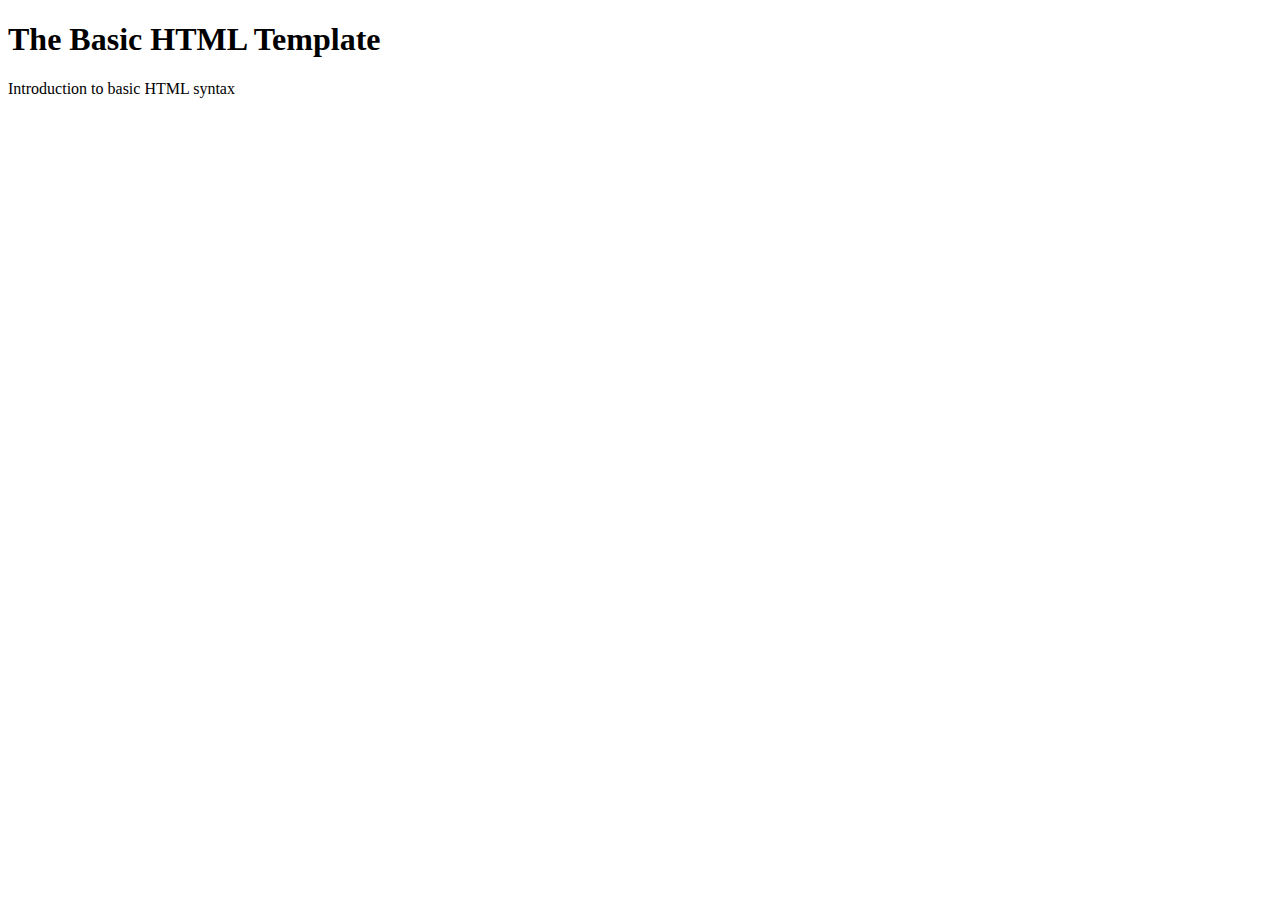
==== index.html @ 8aea3dbe "added code to file from video" ====
<!DOCTYPE html>
<html lang="en">
	<head>
		<title>Basic HTML</title>
		<meta charset="utf-8">
	</head>
	<body>
	
		<header>
			<h1>The Basic HTML Template</h1>
			<p>Introduction to basic HTML syntax</p>
		</header>
		
	</body>
</html>
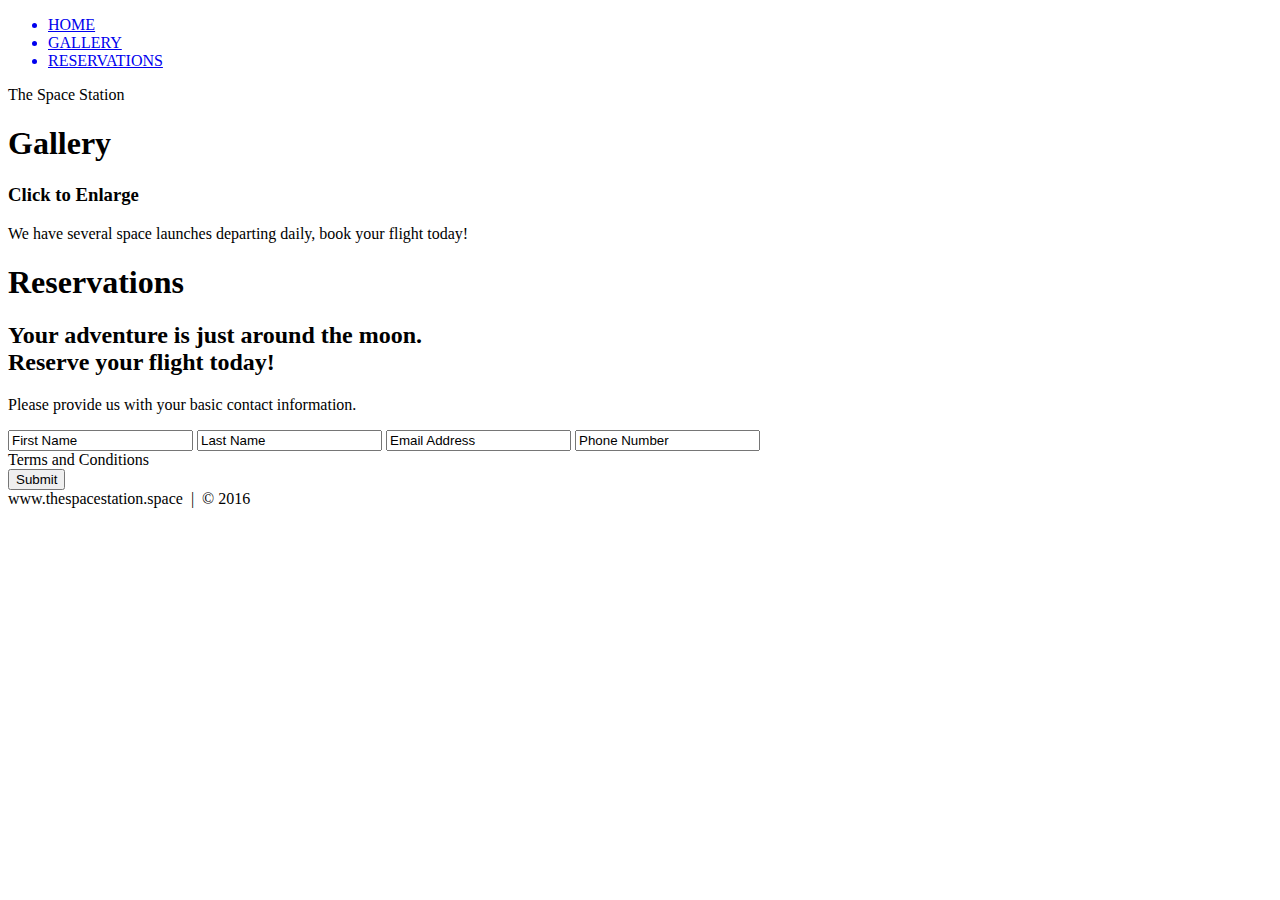
==== commit 0f147cda: "getting ready to stylize website" ====
--- a/index.html
+++ b/index.html
@@ -1,15 +1,89 @@
 <!DOCTYPE html>
 <html lang="en">
 	<head>
-		<title>Basic HTML</title>
+		<title>The Space Station | Resort</title>
 		<meta charset="utf-8">
 	</head>
 	<body>
 	
-		<header>
-			<h1>The Basic HTML Template</h1>
-			<p>Introduction to basic HTML syntax</p>
-		</header>
+		<!-- NAV -->
+		<div>
+			<div>
+				<ul>
+					<a href="#home" id="link"><li>HOME</li></a>
+					<a href="#gallery"><li>GALLERY</li></a>
+					<a href="#contact"><li>RESERVATIONS</li></a>
+				</uk>
+			</div>
+		</div>
+		<!-- END NAV -->
 		
+		<!-- HOME -->
+		<div id="home">
+			<div>
+				<span>The Space Station</span>
+			</div>
+		</div>
+		
+		<!-- END HOME -->
+		
+		<!-- GALLERY -->
+		<section>
+			<div id="gallery">
+				<h1>Gallery</h1>
+				<div>
+				
+				<!-- PHOTO CONTAINER 1 -->
+				<div>
+					<div>
+						<div>
+							<h3>Click to Enlarge</h3>
+							<p>We have several space launches departing daily, book your flight today!</p>
+						</div>
+					</div>
+				</div>
+				<!-- END PHOTO CONTAINER 1 -->
+			
+			</div>
+		</section>
+		<!-- END GALLERY -->
+		
+		<!-- RESERVATIONS -->
+		<section>
+			<div id="contact">
+				<div>
+					<h1>Reservations</h1>
+					<div>
+						<h2><span>Your adventure is just around the moon.</span>
+							<br /> Reserve your flight today!
+						</h2>
+						<p>
+							Please provide us with your basic contact information.
+						</p>
+						<div>
+							<form action="" method="post">
+								<input class="rsvp" type="text" value="First Name">
+								<input class="rsvp" type="text" value="Last Name">
+								<input class="rsvp" type="text" value="Email Address">
+								<input class="rsvp" type="text" value="Phone Number">
+								<div class="form-spacer">
+									<label class="terms">Terms and Conditions</label>
+								</div>
+								<div>
+									<input type="submit" value="Submit">
+								</div>
+							</form>
+						</div>
+					</div>
+				</div>
+			</div>
+		</section>
+		<!-- END RSVP -->
+		
+		<!-- FOOTER -->
+		<div>
+			www.thespacestation.space &nbsp;|&nbsp; &copy; 2016
+		</div>
+		<!-- END FOOTER -->
 	</body>
-</html>+</html>
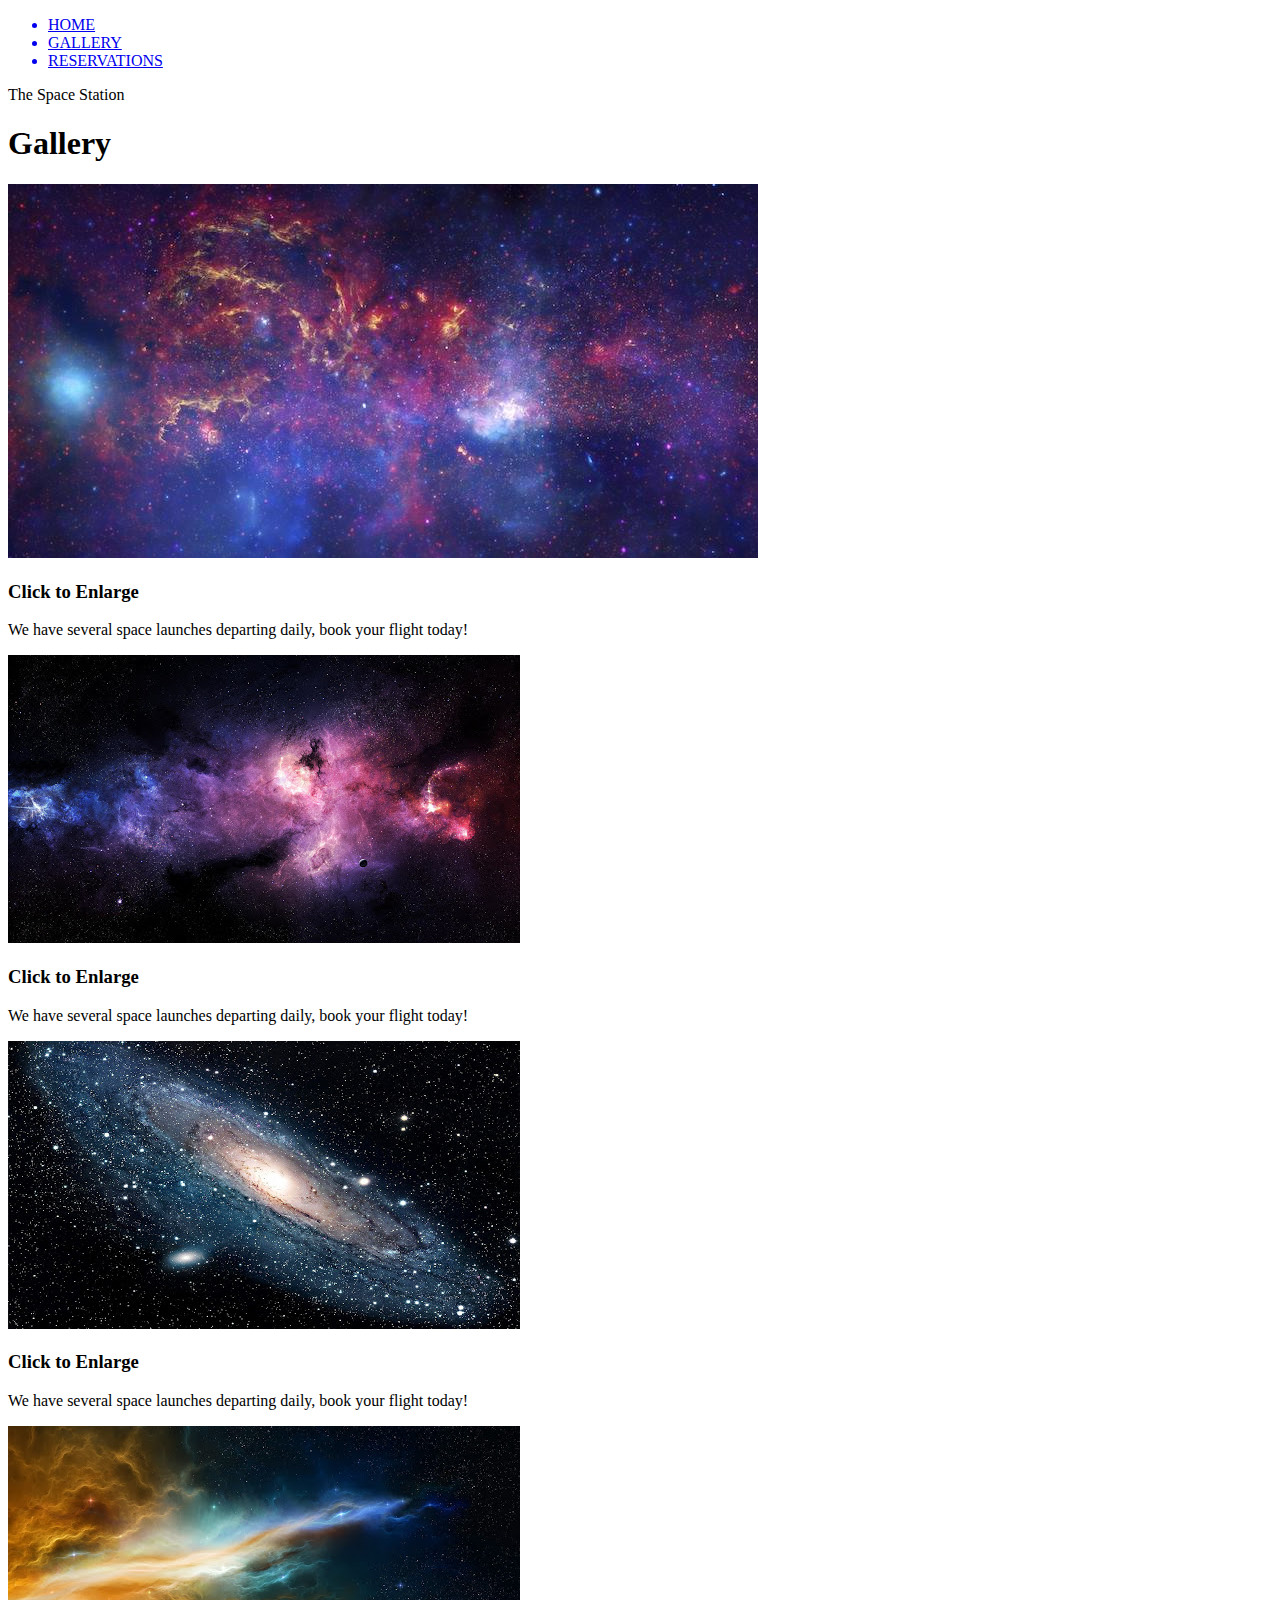
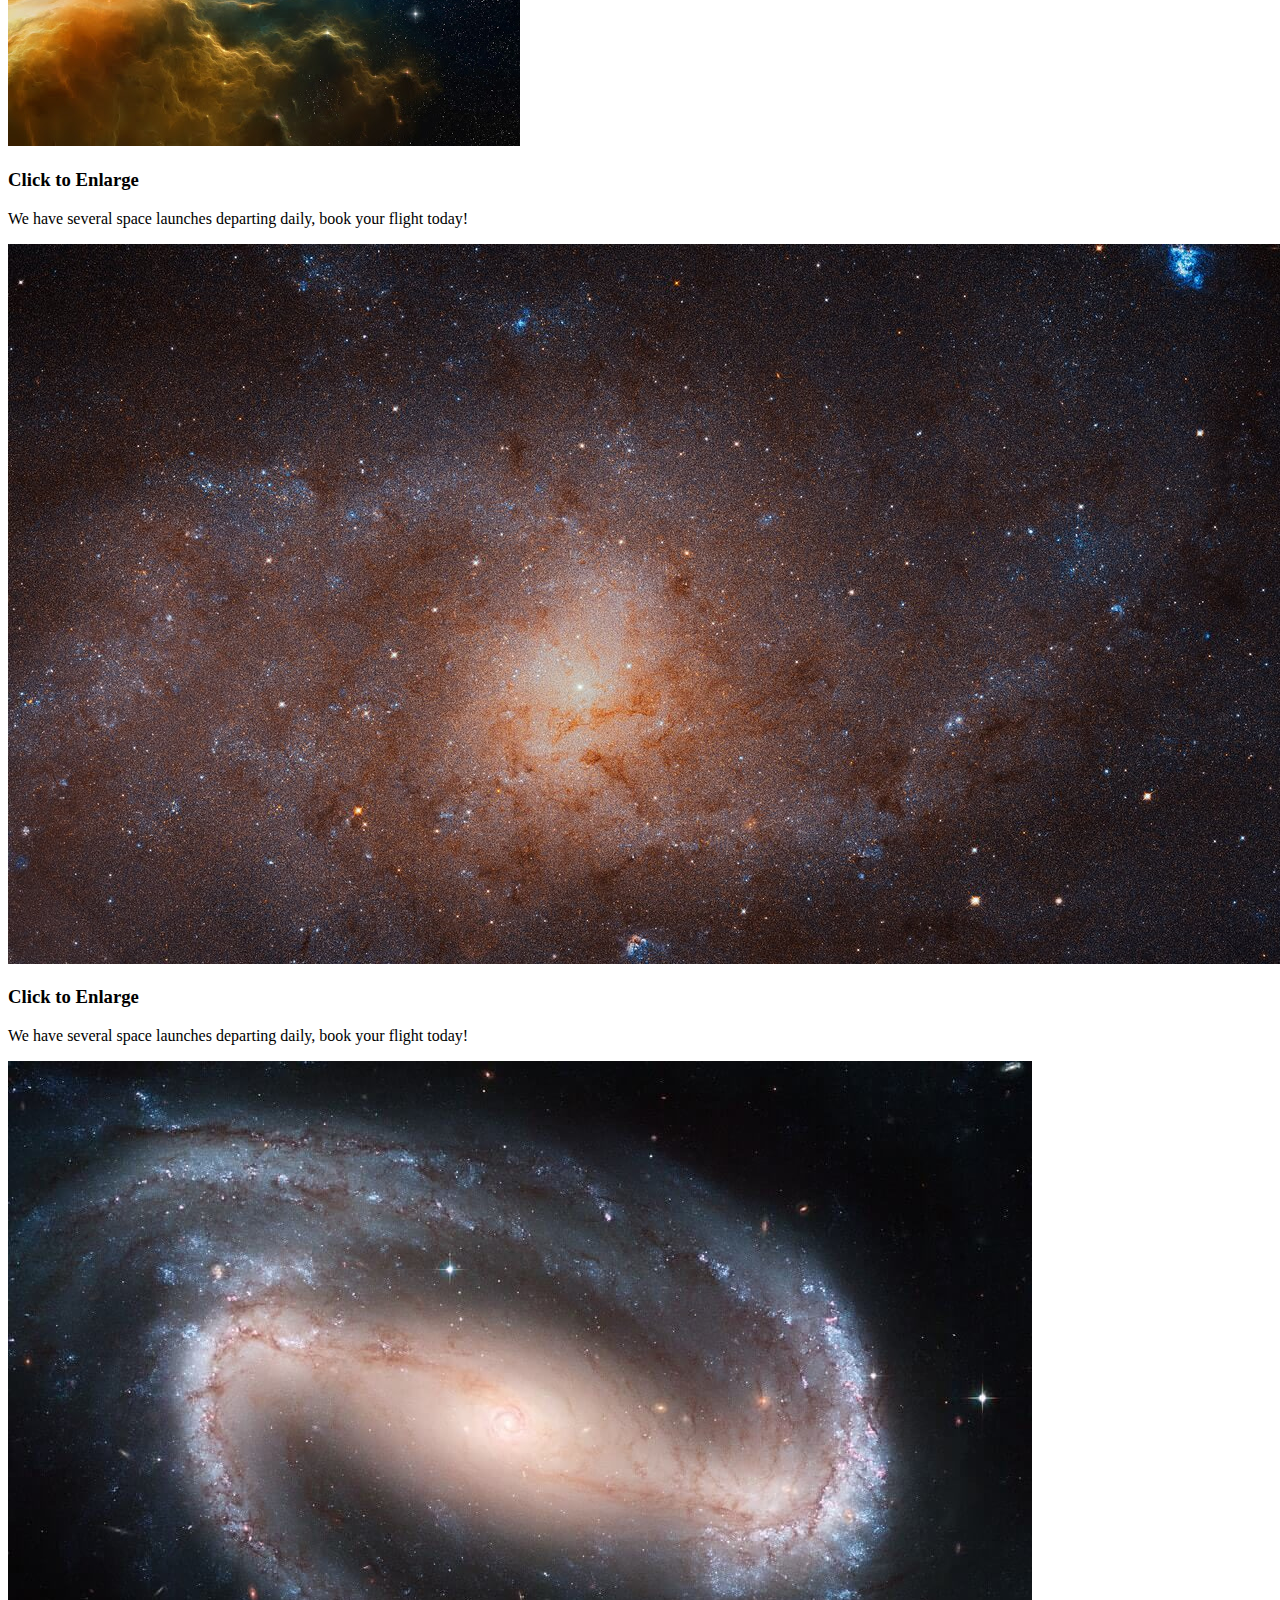
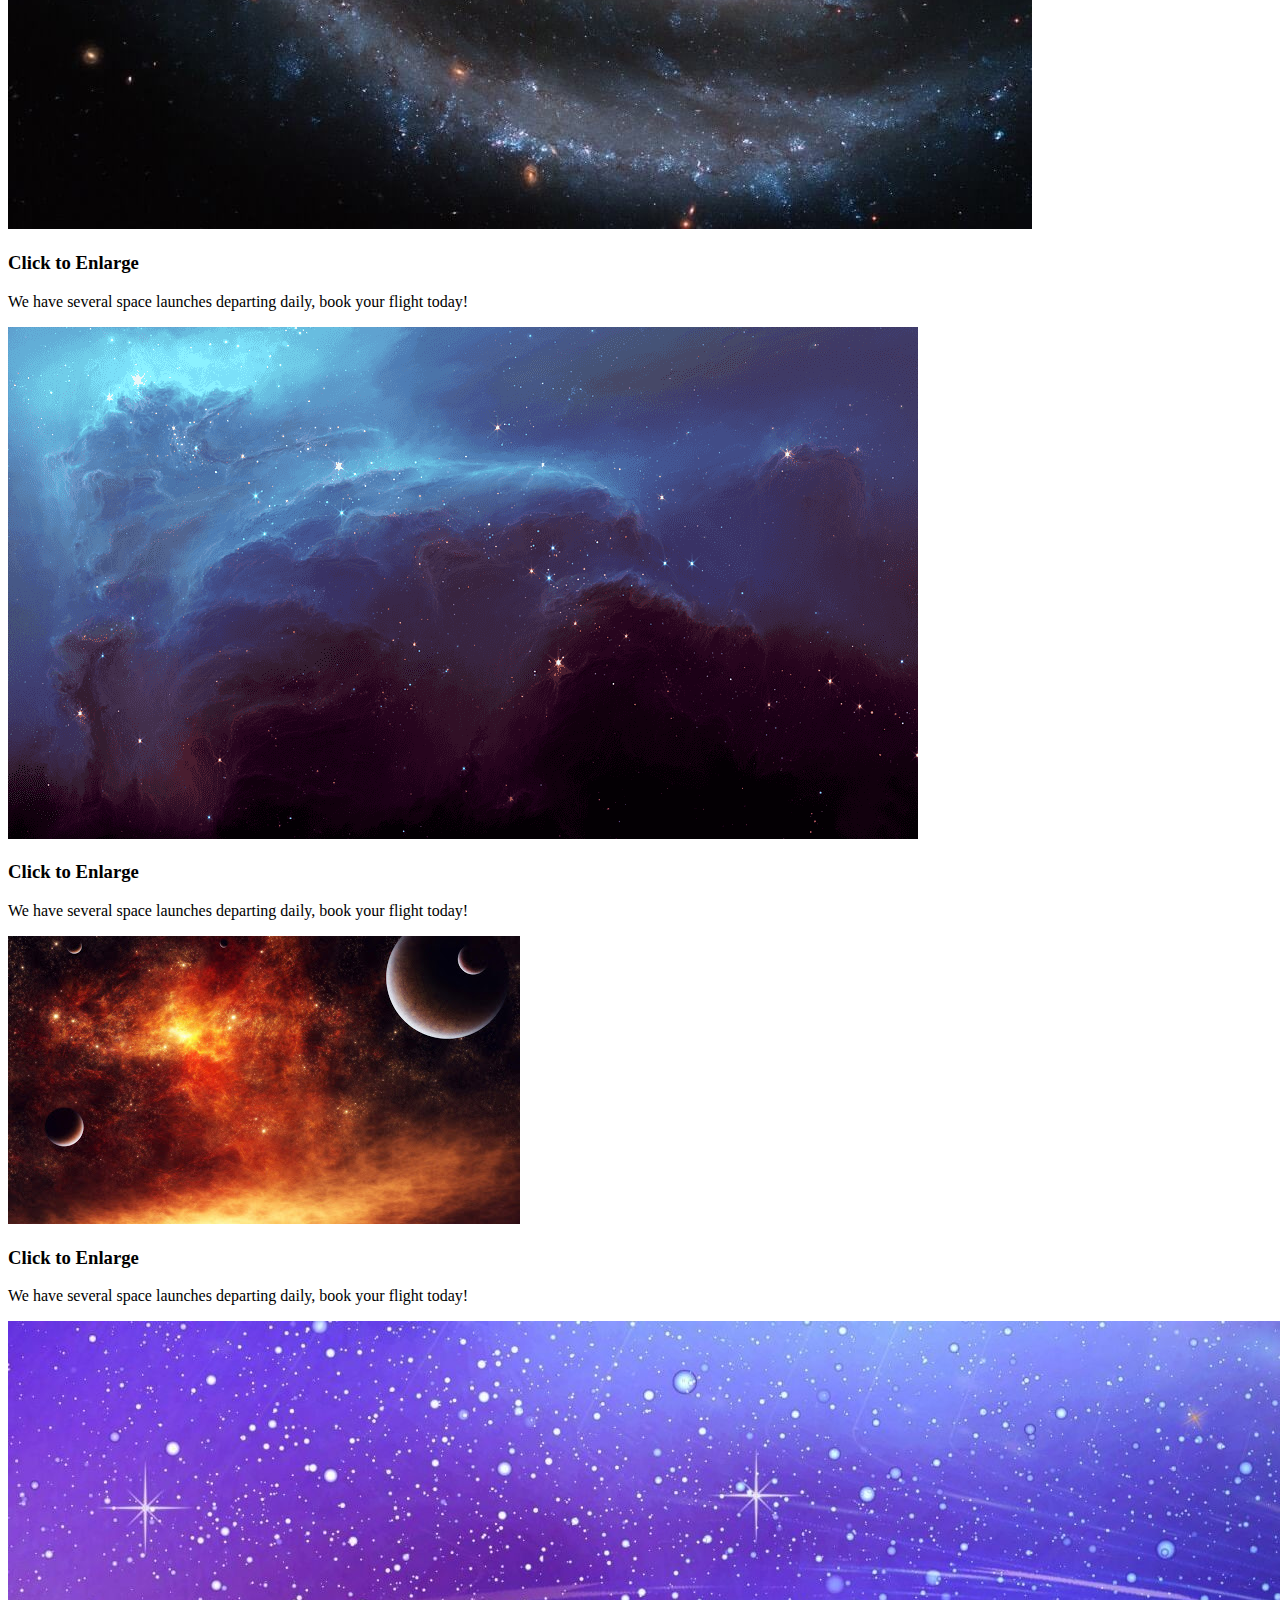
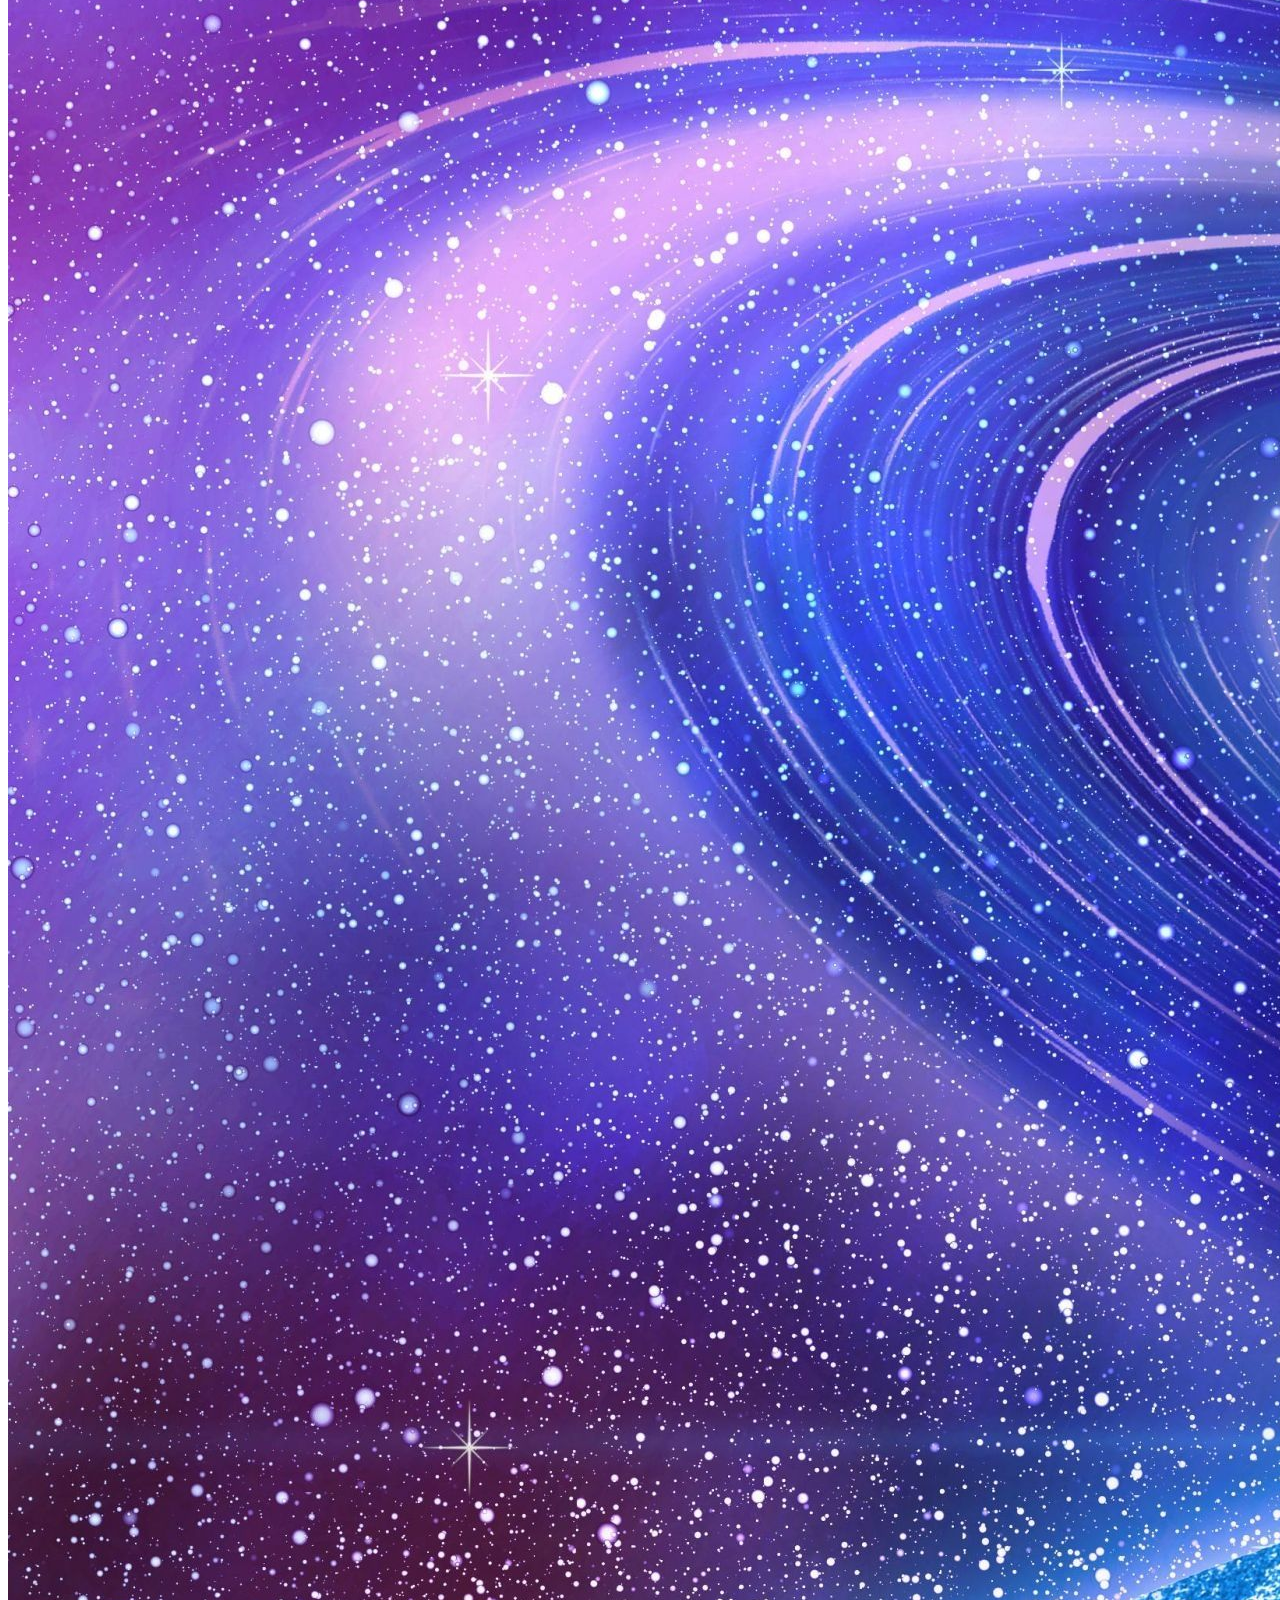
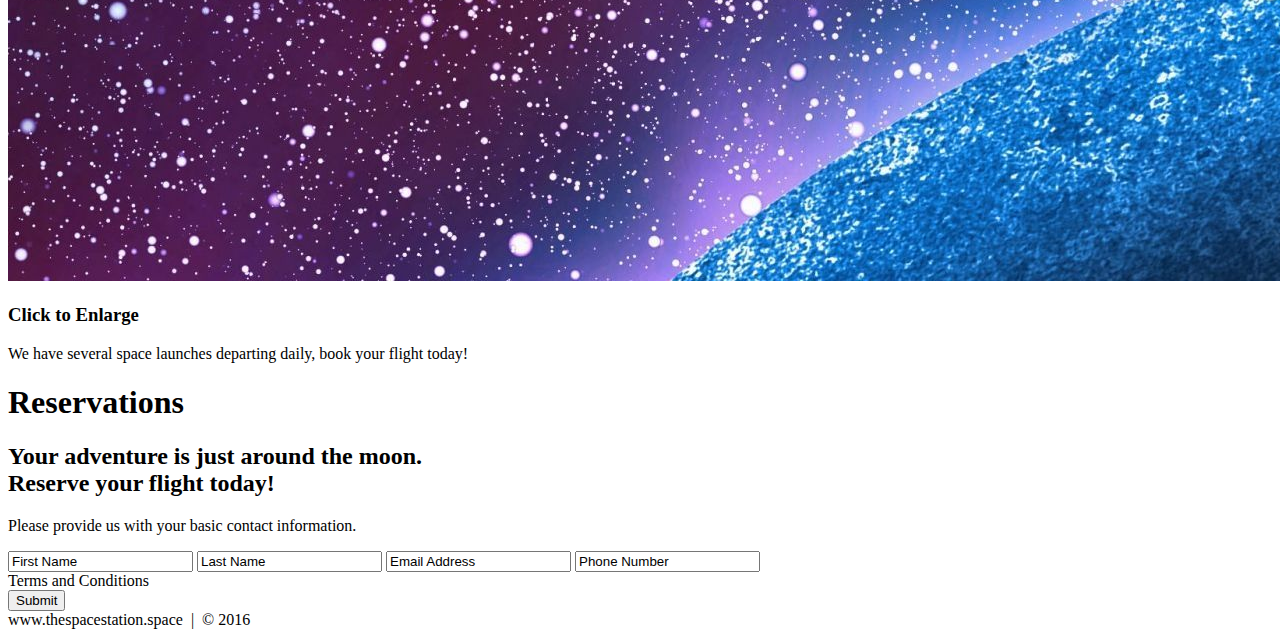
==== commit 3ee61967: "changed file extensions and then added them to index" ====
--- a/index.html
+++ b/index.html
@@ -36,6 +36,7 @@
 				<!-- PHOTO CONTAINER 1 -->
 				<div>
 					<div>
+						<img src="./images/thumb/thumbnail_1.png" alt="">
 						<div>
 							<h3>Click to Enlarge</h3>
 							<p>We have several space launches departing daily, book your flight today!</p>
@@ -44,6 +45,102 @@
 				</div>
 				<!-- END PHOTO CONTAINER 1 -->
 			
+				<!-- PHOTO CONTAINER 2 -->
+				<div>
+					<div>
+						<img src="./images/thumb/thumbnail_2.png" alt="">
+						<div>
+							<h3>Click to Enlarge</h3>
+							<p>We have several space launches departing daily, book your flight today!</p>
+						</div>
+					</div>
+				</div>
+				<!-- END PHOTO CONTAINER 2 -->
+				
+				<!-- PHOTO CONTAINER 3 -->
+				<div>
+					<div>
+						<img src="./images/thumb/thumbnail_3.png" alt="">
+						<div>
+							<h3>Click to Enlarge</h3>
+							<p>We have several space launches departing daily, book your flight today!</p>
+						</div>
+					</div>
+				</div>
+				<!-- END PHOTO CONTAINER 3 -->
+				
+				<!-- PHOTO CONTAINER 4 -->
+				<div>
+					<div>
+						<img src="./images/thumb/thumbnail_4.png" alt="">
+						<div>
+							<h3>Click to Enlarge</h3>
+							<p>We have several space launches departing daily, book your flight today!</p>
+						</div>
+					</div>
+				</div>
+				<!-- END PHOTO CONTAINER 4 -->
+			
+				<!-- PHOTO CONTAINER 5 -->
+				<div>
+					<div>
+						<img src="./images/thumb/thumbnail_5.png" alt="">
+						<div>
+							<h3>Click to Enlarge</h3>
+							<p>We have several space launches departing daily, book your flight today!</p>
+						</div>
+					</div>
+				</div>
+				<!-- END PHOTO CONTAINER 5 -->
+				
+				<!-- PHOTO CONTAINER 6 -->
+				<div>
+					<div>
+						<img src="./images/thumb/thumbnail_6.png" alt="">
+						<div>
+							<h3>Click to Enlarge</h3>
+							<p>We have several space launches departing daily, book your flight today!</p>
+						</div>
+					</div>
+				</div>
+				<!-- END PHOTO CONTAINER 6 -->
+				
+				<!-- PHOTO CONTAINER 7 -->
+				<div>
+					<div>
+						<img src="./images/thumb/thumbnail_7.png" alt="">
+						<div>
+							<h3>Click to Enlarge</h3>
+							<p>We have several space launches departing daily, book your flight today!</p>
+						</div>
+					</div>
+				</div>
+				<!-- END PHOTO CONTAINER 7 -->
+				
+				<!-- PHOTO CONTAINER 8 -->
+				<div>
+					<div>
+						<img src="./images/thumb/thumbnail_8.png" alt="">
+						<div>
+							<h3>Click to Enlarge</h3>
+							<p>We have several space launches departing daily, book your flight today!</p>
+						</div>
+					</div>
+				</div>
+				<!-- END PHOTO CONTAINER 8 -->
+				
+				<!-- PHOTO CONTAINER 9 -->
+				<div>
+					<div>
+						<img src="./images/thumb/thumbnail_9.png" alt="">
+						<div>
+							<h3>Click to Enlarge</h3>
+							<p>We have several space launches departing daily, book your flight today!</p>
+						</div>
+					</div>
+				</div>
+				<!-- END PHOTO CONTAINER 9 -->
+				
 			</div>
 		</section>
 		<!-- END GALLERY -->
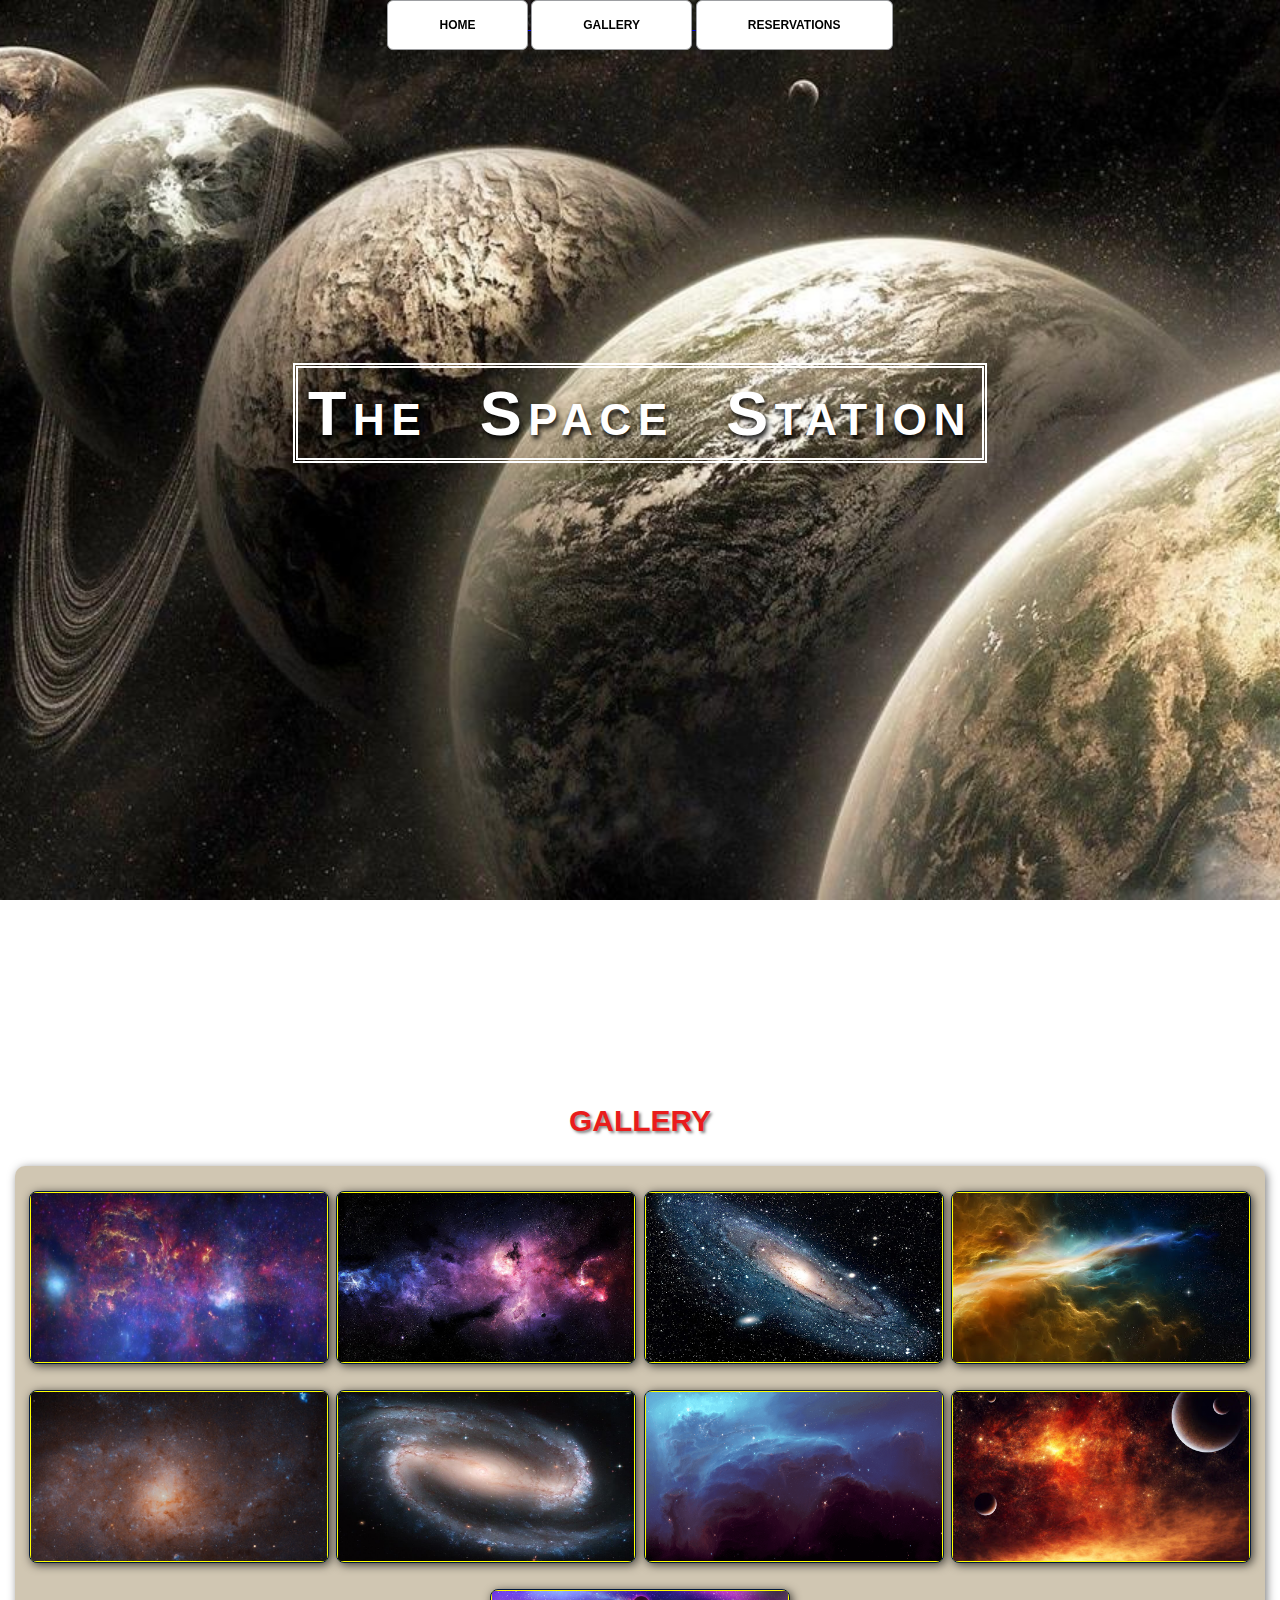
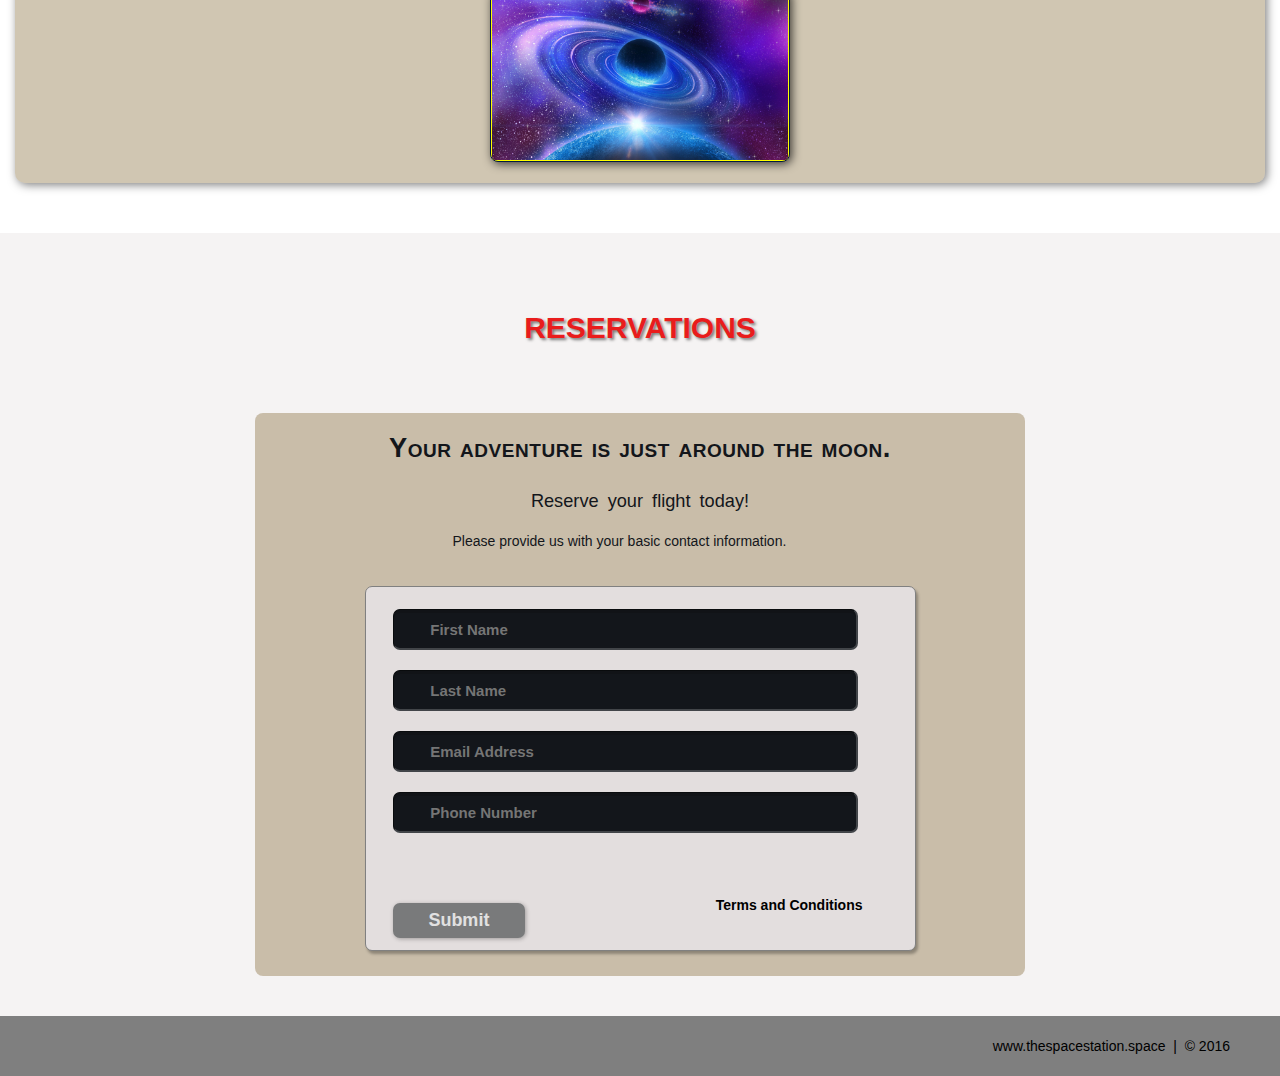
==== commit b22aac8a: "final v project" ====
--- a/index.html
+++ b/index.html
@@ -1,186 +1,203 @@
 <!DOCTYPE html>
 <html lang="en">
-	<head>
-		<title>The Space Station | Resort</title>
-		<meta charset="utf-8">
-	</head>
-	<body>
-	
-		<!-- NAV -->
-		<div>
-			<div>
-				<ul>
-					<a href="#home" id="link"><li>HOME</li></a>
-					<a href="#gallery"><li>GALLERY</li></a>
-					<a href="#contact"><li>RESERVATIONS</li></a>
-				</uk>
-			</div>
-		</div>
-		<!-- END NAV -->
-		
-		<!-- HOME -->
-		<div id="home">
-			<div>
-				<span>The Space Station</span>
-			</div>
-		</div>
-		
-		<!-- END HOME -->
-		
-		<!-- GALLERY -->
-		<section>
-			<div id="gallery">
-				<h1>Gallery</h1>
-				<div>
-				
-				<!-- PHOTO CONTAINER 1 -->
-				<div>
-					<div>
-						<img src="./images/thumb/thumbnail_1.png" alt="">
-						<div>
-							<h3>Click to Enlarge</h3>
-							<p>We have several space launches departing daily, book your flight today!</p>
-						</div>
-					</div>
-				</div>
-				<!-- END PHOTO CONTAINER 1 -->
-			
-				<!-- PHOTO CONTAINER 2 -->
-				<div>
-					<div>
-						<img src="./images/thumb/thumbnail_2.png" alt="">
-						<div>
-							<h3>Click to Enlarge</h3>
-							<p>We have several space launches departing daily, book your flight today!</p>
-						</div>
-					</div>
-				</div>
-				<!-- END PHOTO CONTAINER 2 -->
-				
-				<!-- PHOTO CONTAINER 3 -->
-				<div>
-					<div>
-						<img src="./images/thumb/thumbnail_3.png" alt="">
-						<div>
-							<h3>Click to Enlarge</h3>
-							<p>We have several space launches departing daily, book your flight today!</p>
-						</div>
-					</div>
-				</div>
-				<!-- END PHOTO CONTAINER 3 -->
-				
-				<!-- PHOTO CONTAINER 4 -->
-				<div>
-					<div>
-						<img src="./images/thumb/thumbnail_4.png" alt="">
-						<div>
-							<h3>Click to Enlarge</h3>
-							<p>We have several space launches departing daily, book your flight today!</p>
-						</div>
-					</div>
-				</div>
-				<!-- END PHOTO CONTAINER 4 -->
-			
-				<!-- PHOTO CONTAINER 5 -->
-				<div>
-					<div>
-						<img src="./images/thumb/thumbnail_5.png" alt="">
-						<div>
-							<h3>Click to Enlarge</h3>
-							<p>We have several space launches departing daily, book your flight today!</p>
-						</div>
-					</div>
-				</div>
-				<!-- END PHOTO CONTAINER 5 -->
-				
-				<!-- PHOTO CONTAINER 6 -->
-				<div>
-					<div>
-						<img src="./images/thumb/thumbnail_6.png" alt="">
-						<div>
-							<h3>Click to Enlarge</h3>
-							<p>We have several space launches departing daily, book your flight today!</p>
-						</div>
-					</div>
-				</div>
-				<!-- END PHOTO CONTAINER 6 -->
-				
-				<!-- PHOTO CONTAINER 7 -->
-				<div>
-					<div>
-						<img src="./images/thumb/thumbnail_7.png" alt="">
-						<div>
-							<h3>Click to Enlarge</h3>
-							<p>We have several space launches departing daily, book your flight today!</p>
-						</div>
-					</div>
-				</div>
-				<!-- END PHOTO CONTAINER 7 -->
-				
-				<!-- PHOTO CONTAINER 8 -->
-				<div>
-					<div>
-						<img src="./images/thumb/thumbnail_8.png" alt="">
-						<div>
-							<h3>Click to Enlarge</h3>
-							<p>We have several space launches departing daily, book your flight today!</p>
-						</div>
-					</div>
-				</div>
-				<!-- END PHOTO CONTAINER 8 -->
-				
-				<!-- PHOTO CONTAINER 9 -->
-				<div>
-					<div>
-						<img src="./images/thumb/thumbnail_9.png" alt="">
-						<div>
-							<h3>Click to Enlarge</h3>
-							<p>We have several space launches departing daily, book your flight today!</p>
-						</div>
-					</div>
-				</div>
-				<!-- END PHOTO CONTAINER 9 -->
-				
-			</div>
-		</section>
-		<!-- END GALLERY -->
-		
-		<!-- RESERVATIONS -->
-		<section>
-			<div id="contact">
-				<div>
-					<h1>Reservations</h1>
-					<div>
-						<h2><span>Your adventure is just around the moon.</span>
-							<br /> Reserve your flight today!
-						</h2>
-						<p>
-							Please provide us with your basic contact information.
-						</p>
-						<div>
-							<form action="" method="post">
-								<input class="rsvp" type="text" value="First Name">
-								<input class="rsvp" type="text" value="Last Name">
-								<input class="rsvp" type="text" value="Email Address">
-								<input class="rsvp" type="text" value="Phone Number">
-								<div class="form-spacer">
-									<label class="terms">Terms and Conditions</label>
-								</div>
-								<div>
-									<input type="submit" value="Submit">
-								</div>
-							</form>
-						</div>
-					</div>
-				</div>
-			</div>
-		</section>
-		<!-- END RSVP -->
-		
-		<!-- FOOTER -->
-		<div>
-			www.thespacestation.space &nbsp;|&nbsp; &copy; 2016
-		</div>
-		<!-- END FOOTER -->
-	</body>
-</html>
+
+<head>
+    <title>The Space Station | Resort</title>
+    <meta charset="utf-8">
+    <link rel="stylesheet" href="./css/shared.css">
+    <link rel="stylesheet" href="./css/animations.css">
+</head>
+
+<body>
+
+    <!--NAV-->
+    <div class="wrap">
+        <div class="menu-container">
+            <ul class="menu">
+                <a href="#home">
+                    <li>HOME</li>
+                </a>
+                <a href="#gallery">
+                    <li>GALLERY</li>
+                </a>
+                <a href="#contact">
+                    <li>RESERVATIONS</li>
+                </a>
+            </ul>
+        </div>
+    </div>
+    <!--END NAV-->
+
+    <!--HOME-->
+    <div id="home">
+        <div class="conatiner">
+            <div class="text-center">
+                <span class="head-main">
+					The Space Station
+				</span>
+            </div>
+        </div>
+    </div>
+    <!--END HOME-->
+
+    <!--GALLERY-->
+    <section id="gallery">
+        <div class="container">
+            <h1>GALLERY</h1>
+            <div class="flex-container">
+
+                <!--PHOTO CONTAINER 1-->
+                <div class="photo-container">
+                    <div class="photo">
+                        <img src="./images/thumb/thumbnail_1.png" alt="">
+                        <div class="photo-overlay">
+                            <h3>Click to enlarge</h3>
+                            <p>We have serveral space launches departing daily, book your flight today!</p>
+                        </div>
+                    </div>
+                </div>
+                <!--END PHOTO CONTAINER 1-->
+
+                <!--PHOTO CONTAINER 2-->
+                <div class="photo-container">
+                    <div class="photo">
+                        <img src="./images/thumb/thumbnail_2.png" alt="">
+                        <div class="photo-overlay">
+                            <h3>Click to enlarge</h3>
+                            <p>We have serveral space launches departing daily, book your flight today!</p>
+                        </div>
+                    </div>
+                </div>
+                <!--END PHOTO CONTAINER 2-->
+
+                <!--PHOTO CONTAINER 3-->
+                <div class="photo-container">
+                    <div class="photo">
+                        <img src="./images/thumb/thumbnail_3.png" alt="">
+                        <div class="photo-overlay">
+                            <h3>Click to enlarge</h3>
+                            <p>We have serveral space launches departing daily, book your flight today!</p>
+                        </div>
+                    </div>
+                </div>
+                <!--END PHOTO CONTAINER 3-->
+
+                <!--PHOTO CONTAINER 4-->
+                <div class="photo-container">
+                    <div class="photo">
+                        <img src="./images/thumb/thumbnail_4.png" alt="">
+                        <div class="photo-overlay">
+                            <h3>Click to enlarge</h3>
+                            <p>We have serveral space launches departing daily, book your flight today!</p>
+                        </div>
+                    </div>
+                </div>
+                <!--END PHOTO CONTAINER 4-->
+
+                <!--PHOTO CONTAINER 5-->
+                <div class="photo-container">
+                    <div class="photo">
+                        <img src="./images/thumb/thumbnail_5.png" alt="">
+                        <div class="photo-overlay">
+                            <h3>Click to enlarge</h3>
+                            <p>We have serveral space launches departing daily, book your flight today!</p>
+                        </div>
+                    </div>
+                </div>
+                <!--END PHOTO CONTAINER 5-->
+
+                <!--PHOTO CONTAINER 6-->
+                <div class="photo-container">
+                    <div class="photo">
+                        <img src="./images/thumb/thumbnail_6.png" alt="">
+                        <div class="photo-overlay">
+                            <h3>Click to enlarge</h3>
+                            <p>We have serveral space launches departing daily, book your flight today!</p>
+                        </div>
+                    </div>
+                </div>
+                <!--END PHOTO CONTAINER 6-->
+
+                <!--PHOTO CONTAINER 7-->
+                <div class="photo-container">
+                    <div class="photo">
+                        <img src="./images/thumb/thumbnail_7.png" alt="">
+                        <div class="photo-overlay">
+                            <h3>Click to enlarge</h3>
+                            <p>We have serveral space launches departing daily, book your flight today!</p>
+                        </div>
+                    </div>
+                </div>
+                <!--END PHOTO CONTAINER 7-->
+
+                <!--PHOTO CONTAINER 8-->
+                <div class="photo-container">
+                    <div class="photo">
+                        <img src="./images/thumb/thumbnail_8.png" alt="">
+                        <div class="photo-overlay">
+                            <h3>Click to enlarge</h3>
+                            <p>We have serveral space launches departing daily, book your flight today!</p>
+                        </div>
+                    </div>
+                </div>
+                <!--END PHOTO CONTAINER 8-->
+
+                <!--PHOTO CONTAINER 9-->
+                <div class="photo-container">
+                    <div class="photo">
+                        <img src="./images/thumb/thumbnail_9.png" alt="">
+                        <div class="photo-overlay">
+                            <h3>Click to enlarge</h3>
+                            <p>We have serveral space launches departing daily, book your flight today!</p>
+                        </div>
+                    </div>
+                </div>
+                <!--END PHOTO CONTAINER 9-->
+
+            </div>
+        </div>
+    </section>
+    <!--END GALLERY-->
+
+    <!--RSVP-->
+    <section id="contact">
+        <div class="container">
+            <div class="heading-padding">
+                <h1 class="heading-padding">Reservations</h1>
+                <div class="reservation">
+                    <h2><span>Your adventure is just around the moon.</span>
+                        <br/>Reserve your flight today!
+                    </h2>
+                    <p class="rsvp-text">
+                        Please provide us with your basic contact information.
+                    </p>
+                    <div class="form-rsvp">
+                        <form action="" method="post">
+                            <input class="rsvp" type="text" value="" placeholder="First Name">
+                            <input class="rsvp" type="text" value="" placeholder="Last Name">
+                            <input class="rsvp" type="text" value="" placeholder="Email Address">
+                            <input class="rsvp" type="text" value="" placeholder="Phone Number">
+                            <div class="form-spacer">
+                                <label class="terms">Terms and Conditions</label>
+                            </div>
+                            <div class="submit">
+                                <input type="submit" value="Submit">
+                            </div>
+                        </form>
+                    </div>
+                </div>
+
+            </div>
+        </div>
+    </section>
+    <!--END RSVP-->
+
+    <!--FOOTER-->
+    <footer id="footer">
+        www.thespacestation.space &nbsp;|&nbsp; &copy; 2016
+    </footer>
+    <!--END FOOTER-->
+
+</body>
+
+</html>--- a/css/shared.css
+++ b/css/shared.css
@@ -0,0 +1,383 @@
+/*=========================================================
+    generic styles
+========================================================*/
+
+html {
+    font-family: sans-serif;
+    font-size: 62.5%;
+    -webkit-tap-highlight-color: rgba(0, 0, 0, 0);
+    -ms-text-size-adjust: 100%;
+}
+
+body {
+    font-size: 14px;
+    margin: 0;
+    font-family: "Helvetica Neue", Arial, Helvetica, sans-serif;
+    line-height: 1.42857143;
+    color: #333;
+    background-color: #fff;
+}
+
+footer,
+nav {
+    display: block;
+}
+
+h1,
+h2,
+h3,
+h4,
+h5,
+h6 {
+    font-family: 'Open Sans', sans-serif;
+}
+
+h1 {
+    line-height: 50px;
+    font-weight: 900;
+    font-size: 30px;
+    text-transform: uppercase;
+    text-align: center;
+    color: #e91c1c;
+    text-shadow: 2px 2px 3px rgba(0, 0, 0, 0.5);
+}
+
+h1::after {
+    /*this is the underline*/
+    display: black;
+    content: "";
+    height: 2px;
+    width: 150px;
+    background: #E91C1C;
+}
+
+h2 {
+    line-height: 50px;
+    color: #e91c1c;
+}
+
+h3 {
+    line-height: 30px;
+    padding-bottom: 20px;
+}
+
+h4 {
+    padding-top: 25px;
+    line-height: 40px;
+    padding-bottom: 0px;
+    font-size: 22px;
+    font-weight: 900;
+}
+
+p {
+    font-weight: 300;
+    line-height: 30px;
+    padding-bottom: 15px;
+}
+
+.text-center {
+    text-align: center;
+}
+
+.heading-padding {
+    padding-bottom: 40px;
+}
+
+section {
+    padding-top: 50px;
+    margin-top: 50px;
+}
+
+.navbar {
+    height: 105px;
+    max-height: 15px;
+    display: block;
+}
+
+.container {
+    padding-right: 15px;
+    padding-left: 15px;
+    margin-right: auto;
+    margin-left: auto;
+}
+
+.container-fluid {
+    padding-right: 15px;
+    padding-left: 15px;
+    margin-right: auto;
+    margin-left: auto;
+}
+
+.row {
+    margin-right: -15px;
+    margin-left: -15px;
+}
+
+.clearfix:after,
+.container:after,
+.navbar:after {
+    clear: both;
+    display: table;
+    content: "";
+}
+
+.wrap {
+    height: 100%;
+    width: 100%;
+    position: absolute;
+    /* this ensures that the images cannot
+    render outside of their container
+    without forcing any scrollbars */
+    overflow: hidden;
+    top: 0;
+    left: 0;
+    text-align: center;
+}
+
+.menu-container {
+    max-height: 340px;
+    margin: 0% auto;
+    content: "";
+    /* top: 0;
+    left: 0; */
+    /* position: absolute */
+    /*to the top of the screen*/
+    width: 100%;
+    position: fixed;
+    z-index: 100;
+    /* background-color: rgba(255, 255, 255, 0.5);*/
+}
+
+
+/* HOME SECTION STYLES */
+
+#home {
+    background: url(../images/planets.jpg) no-repeat 50% 50%;
+    background-attachment: fixed;
+    -webkit-background-size: cover;
+    -o-background-size: cover;
+    background-size: cover;
+    width: 100%;
+    display: block;
+    height: auto;
+    padding-top: 350px;
+    /*this is spacer before the main title logo*/
+    padding-bottom: 500px;
+    /*this is spacer after the main title logo*/
+    color: #fff;
+}
+
+.head-main {
+    text-shadow: 2px 4px 5px rgba(0, 0, 0, 0.9);
+    font-variant: small-caps;
+    color: #fff;
+    letter-spacing: 5pt;
+    word-spacing: 21pt;
+    font-size: 4.5em;
+    text-align: left;
+    font-family: impact, sans-serif;
+    line-height: 2;
+    font-weight: 900;
+    border: 5px double #fff;
+    padding: 10px;
+}
+
+.head-sub-main {
+    font-size: 23px;
+    font-weight: 500;
+    padding: 50px 20px 10px 20px;
+    text-transform: uppercase;
+}
+
+.head-last {
+    font-size: 18px;
+    font-weight: 900;
+    padding: 5px 20px 20px 20px;
+    border: 1px dotted #fff;
+    padding: 5px;
+}
+
+
+/*contact styles */
+
+.flex-container {
+    display: -webkit-flex;
+    display: flex;
+    flex-wrap: wrap;
+    padding: 10px;
+    border-radius: 10px;
+    margin: 0px auto;
+    background-color: rgba(100, 65, 0, .3);
+    box-shadow: 2px 2px 10px 0 rgba(0, 0, 0, 0.5);
+}
+
+#contact {
+    background-color: #f5f3f3;
+}
+
+.reservation {
+    width: 60%;
+    padding: 10px;
+    border-radius: 8px;
+    margin: 0px auto;
+    background-color: rgba(100, 65, 0, .3);
+    box-shadow: -1px -1px 1px - rgba(0, 0, 0, 0.1), 1px 2px 10px 0 rgba(0, 0, 0, 0.5);
+}
+
+.reservation h2 {
+    width: 70%;
+    text-align: center;
+    margin: 0 auto;
+    color: #13161b;
+    font-weight: 500;
+    font-size: 1.3em;
+    letter-spacing: 0pt;
+    word-spacing: 3pt;
+}
+
+.reservation h2 span {
+    width: 70%;
+    text-align: center;
+    margin: 0 auto;
+    color: #13161b;
+    font-weight: 900;
+    font-size: 1.5em;
+    font-variant: small-caps;
+    letter-spacing: .4pt;
+    word-spacing: .3pt;
+}
+
+.reservation p {
+    color: #13161b;
+    width: 50%;
+    margin: 0 auto;
+}
+
+.reservation form {
+    font-size: 15px;
+    outline: none;
+    font-weight: 600;
+    color: #8d8e8f;
+    padding: 12px 12px;
+    width: 70%;
+    border: 1px solid #808080;
+    margin: 2% auto;
+    border-radius: 7px;
+    background: rgb(227, 222, 222);
+    box-shadow: 2px 3px 3px 0px rgba(0, 0, 0, 0.3);
+    font-family: 'Raleway', sans-serif;
+}
+
+.reservation input[type="text"] {
+    font-size: 15px;
+    outline: none;
+    font-weight: 600;
+    color: #8d8e8f;
+    padding: 2% 1% 2% 7%;
+    width: 80%;
+    border-top: 1px solid #090b0d;
+    border-right: 2px solid #424549;
+    border-bottom: 2px solid #424549;
+    border-left: 1px solid #090b0d;
+    margin: 10px 1em;
+    border-radius: 7px;
+    background: #13161b;
+    box-shadow: inset 0px 3px 0px 0px rgba(5, 5, 5, 0.15);
+    font-family: 'Raleway', sans-serif;
+}
+
+.reservation input[type="text"]:hover {
+    box-shadow: 0 0 18px rgba(100, 65, 0, .8);
+}
+
+.form-spacer {
+    padding: 30px 39px;
+}
+
+.terms {
+    margin: 30px 1px 0 0;
+    padding-left: 52px;
+    font-size: 14px;
+    line-height: 5px;
+    color: #000;
+    cursor: pointer;
+    font-family: 'Raleway', sans-serif;
+    font-weight: 600;
+    position: relative;
+    display: inline;
+    float: right;
+}
+
+.terms:hover {
+    color: orange;
+    text-decoration: underline;
+}
+
+.submit input[type="submit"] {
+    color: rgb(225, 225, 225);
+    cursor: pointer;
+    border: none;
+    font-weight: 900;
+    outline: none;
+    text-align: center;
+    font-family: 'Raleway', sans-serif;
+    margin: 0px 3%;
+    padding: 7px 0px;
+    width: 25%;
+    font-size: 18px;
+    transition: border-color 0.3s color 0.3s background-color 0.3s;
+    border-radius: 7px;
+    background-color: #797a7b;
+    box-shadow: 1px 1px 4px rgba(0, 0, 0, 0.3);
+}
+
+.submit input[type="submit"]:hover {
+    color: #000;
+    background-color: #8d8e8f;
+    box-shadow: inset 1px 2px 15px 0 rgba(0, 0, 0, 0.5);
+}
+
+
+/* footer style */
+
+#footer {
+    background-color: rgba(100, 65, 0, .3);
+    color: #000;
+    text-shadow: 2px 2px 8px 0 (0, 0, 0, 0.4);
+    padding: 20px 50px 20px 50px;
+    text-align: right;
+    justify-content: center;
+    /*centering text inside overlay*/
+    align-items: center;
+    background: rgba(0, 0, 0, .5);
+}
+
+.white-head {
+    color: #c9bdaa;
+    margin-top: 5%;
+}
+
+
+/*
+photo overlay transition
+*/
+
+.photo-overlay {
+    opacity: 0;
+    transition: opacity .5s;
+    border-radius: 10px;
+    cursor: pointer;
+}
+
+.photo-overlay:hover {
+    opacity: 1;
+}
+
+.photo img {
+    transition: transform .5s;
+    transform-origin: 50% 50%;
+}
+
+.photo:hover img {
+    transform: scale(1: 1);
+}--- a/css/animations.css
+++ b/css/animations.css
@@ -0,0 +1,76 @@
+/*
+    Menu selection animation
+*/
+
+.menu {
+    color: #f00;
+    font: bold 12px/18px sans-serif;
+    text-align: center;
+    display: inline;
+    margin: 0% auto;
+    padding: 0;
+    list-style: none;
+    text-decoration: none;
+}
+
+.menu li {
+    color: #000;
+    background-color: rgba(255, 255, 255, 1);
+    display: inline-block;
+    margin: 0% auto;
+    position: relative;
+    padding: 15px 4%;
+    border: 1px solid #9d9fa2;
+    box-shadow: 2px 2px 10px 0 rgba(0, 0, 0, 0, 5);
+    border-radius: 6px;
+    /*background-color: #052136*/
+    cursor: pointer;
+    transition-property: background;
+    transition-duration: .4s;
+    transition-delay: 0s;
+    transition-timing-function: ease-in-out;
+}
+
+.menu li:hover {
+    color: #f00;
+    background-color: rgba(100, 65, 0, .3);
+}
+
+
+/* gallery section animation*/
+
+.photo {
+    position: relative;
+    line-height: 0;
+    margin-bottom: 2em;
+    overflow: hidden;
+    border-radius: 8px;
+    padding: 1px;
+    border: 1px solid #021a40;
+    background-color: #ff0;
+    box-shadow: 2px 2px 10px 0 rgba(0, 0, 0, .7);
+}
+
+.photo-container {
+    text-align: center;
+    margin: 15px auto;
+    width: 300px;
+    height: 169px;
+}
+
+.photo-container img {
+    max-width: 100%;
+    width: 300px;
+    height: 169px;
+}
+
+.photo-overlay {
+    color: #fff;
+    position: absolute;
+    top: 0;
+    right: 0;
+    bottom: 0;
+    left: 0;
+    padding-left: 20px;
+    padding-right: 20px;
+}